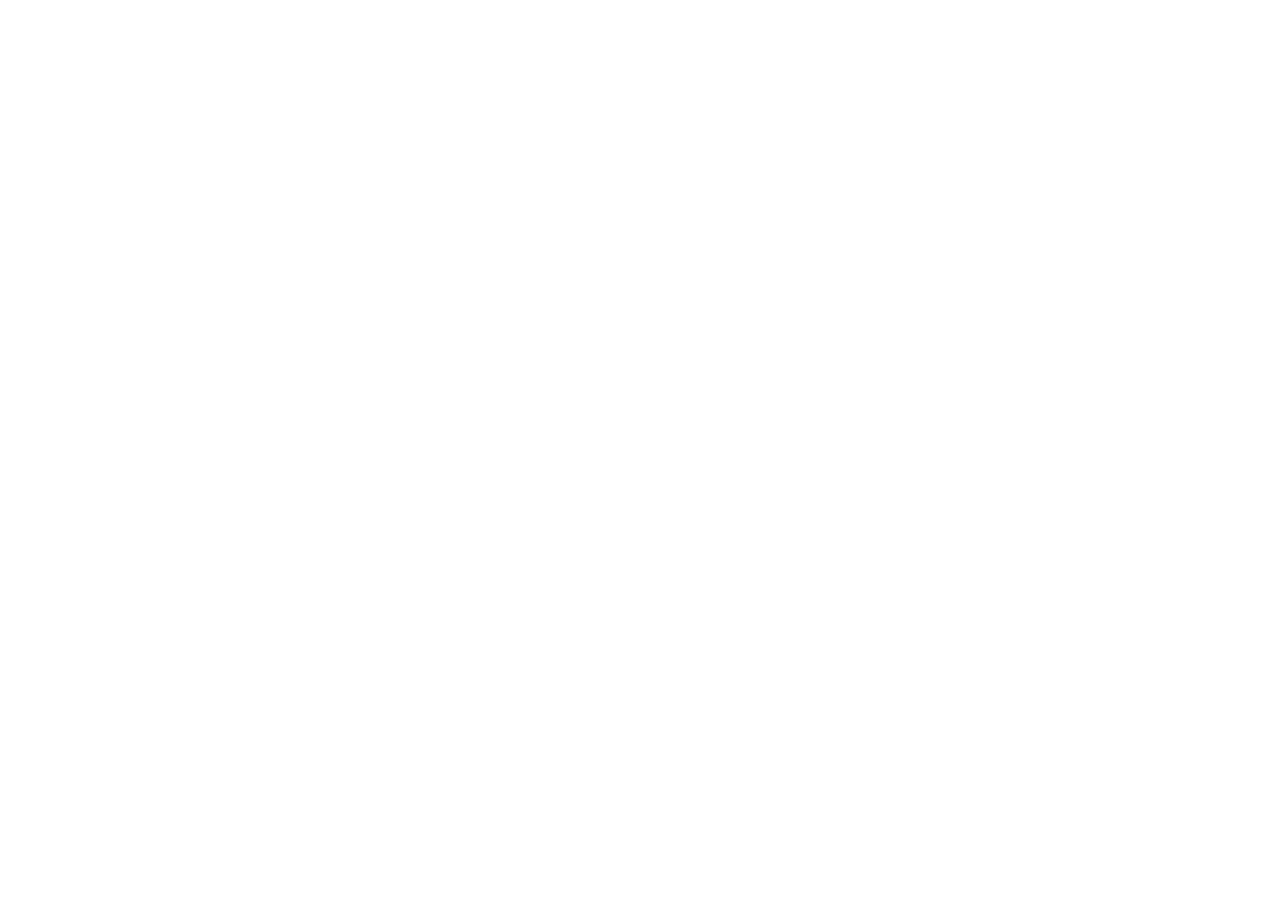
==== index.html @ 723f1897 "add index.html & style.css" ====
<!DOCTYPE html>
<html lang="en">
<head>
    <meta charset="UTF-8">
    <meta name="viewport" content="width=device-width, initial-scale=1.0">
    <title>Document</title>
</head>
<body>
    
</body>
</html>
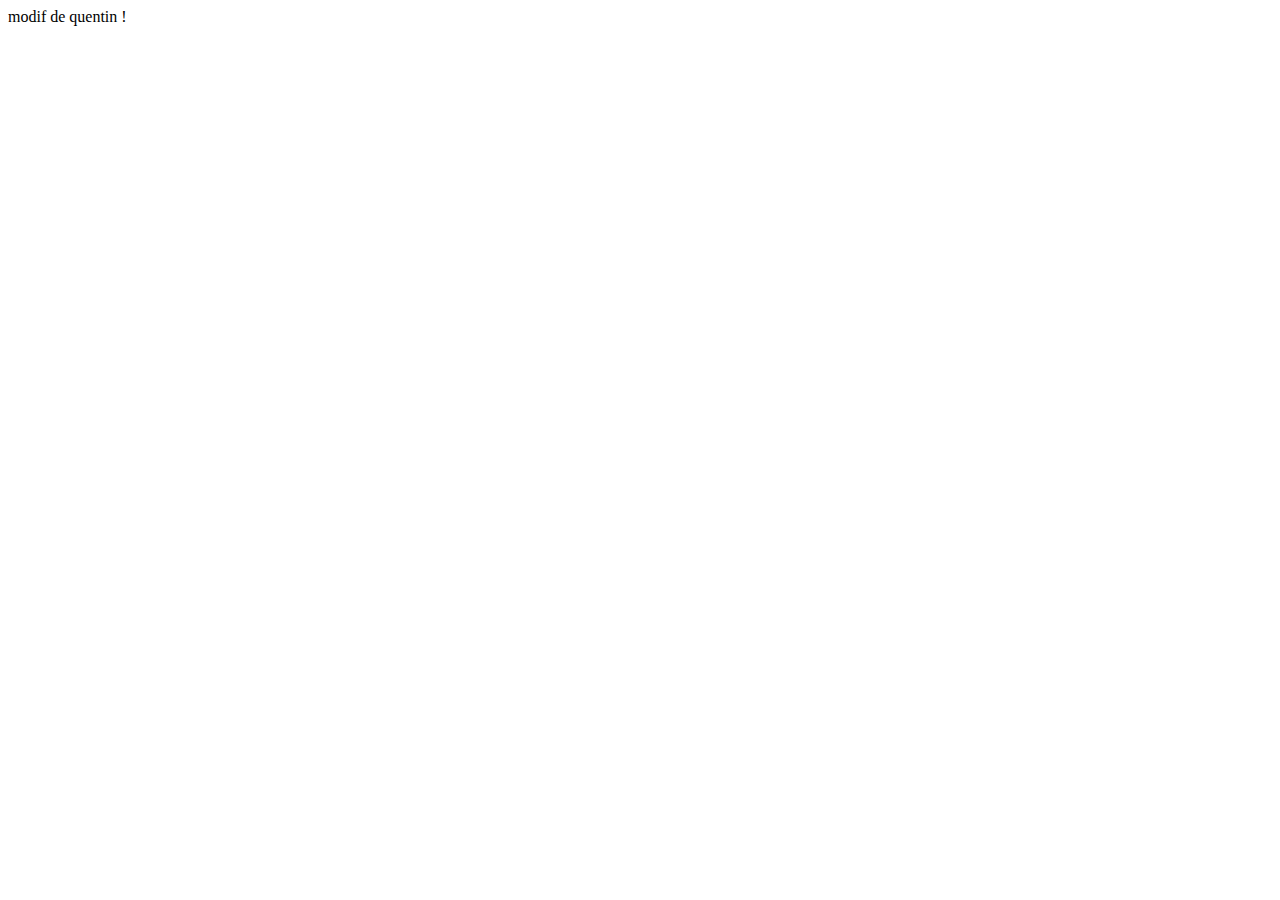
==== commit 1099a8ae: "modified html" ====
--- a/index.html
+++ b/index.html
@@ -6,6 +6,6 @@
     <title>Document</title>
 </head>
 <body>
-    
+    modif de quentin !
 </body>
 </html>